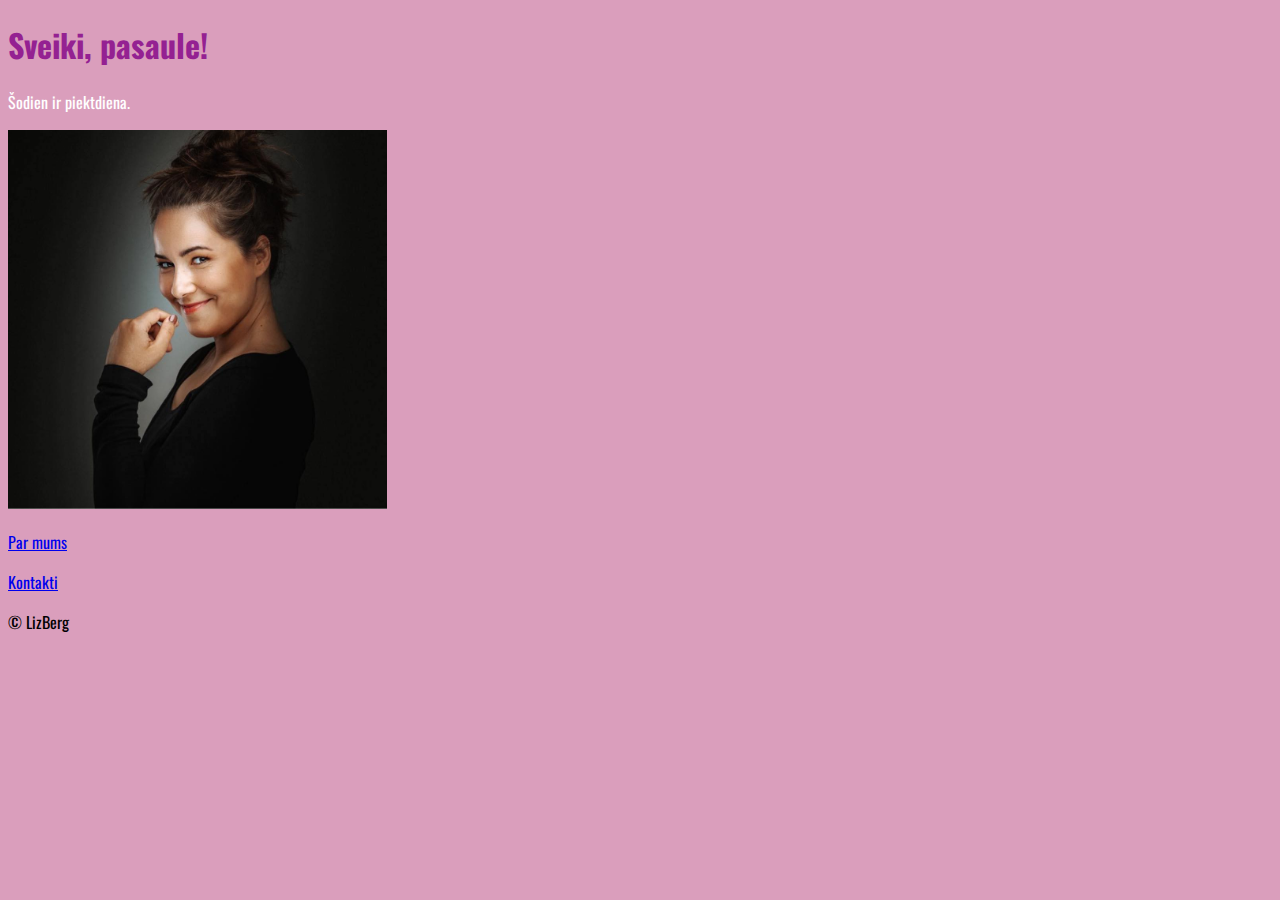
==== index.html @ 9d1b6ee8 "Initial commit" ====
<!DOCTYPE html>
<html>

<head>
  <meta charset="utf-8">
  <meta name="viewport" content="width=device-width">
  <title>replit</title>
  <link href="style.css" rel="stylesheet" type="text/css" />
  <link rel="preconnect" href="https://fonts.googleapis.com">
  <link rel="preconnect" href="https://fonts.gstatic.com" crossorigin>
  <link href="https://fonts.googleapis.com/css2?family=Oswald:wght@200..700&display=swap" rel="stylesheet">
</head>

<body>
  <h1>Sveiki, pasaule!</h1>
  <p>Šodien ir piektdiena.</p>
  <img src="me.jpg" width="30%" alt="me">
  <p><a href="par_mums.html">Par mums</a></p>
  <p><a href="kontakti.html">Kontakti</a></p>
  <script src="script.js"></script>
  <footer>&copy; LizBerg</footer>
</body>

</html>
---- style.css ----
html {
  height: 100%;
  width: 100%;
}
body {
  background-color: #da9ebc; /* fona krasa */
  font-family: "Oswald", sans-serif;
  }
h1 {
  color: #942192;
  text-align: left; 
  font-family: "Oswald", sans-serif;
}
p {
  color: #ffffff;
}
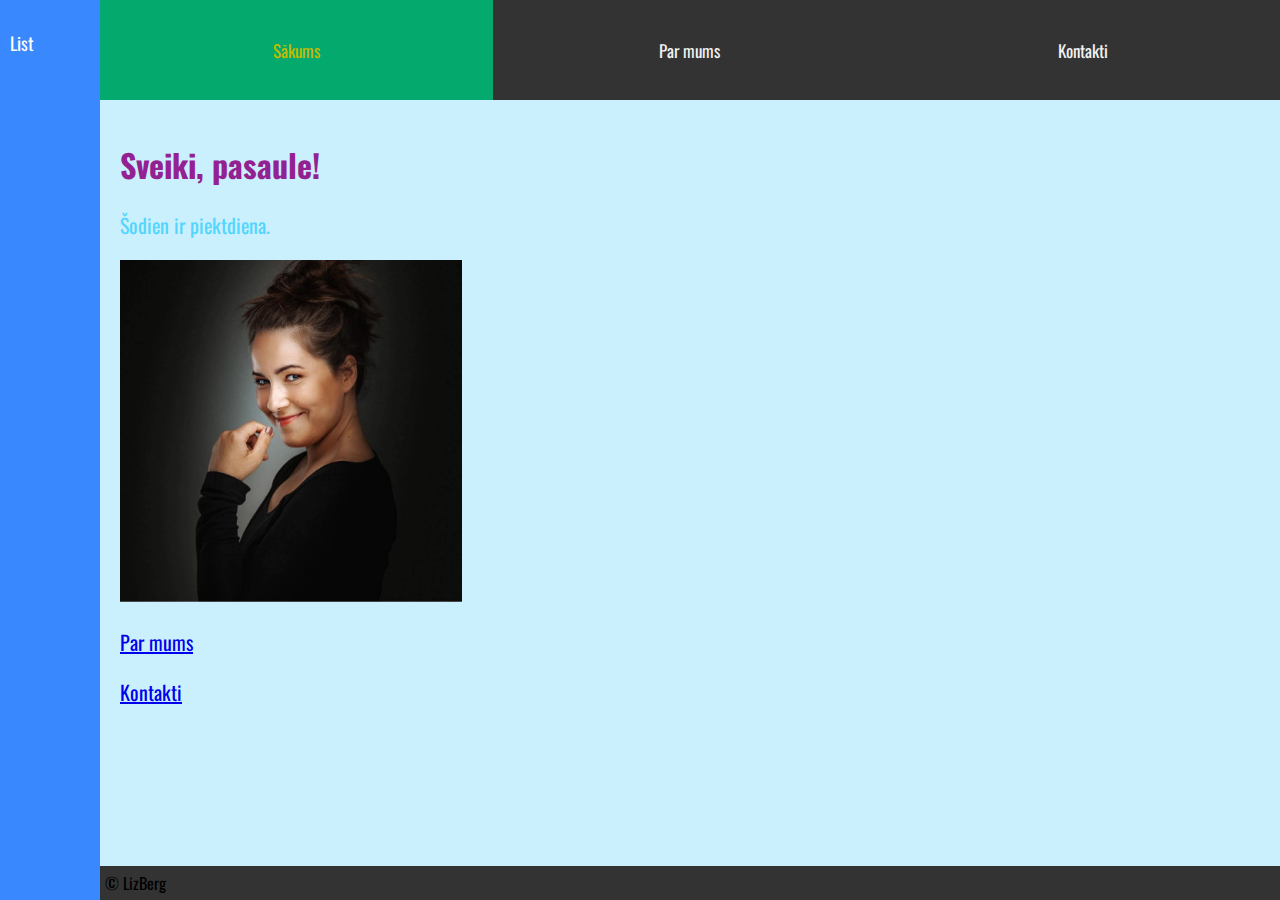
==== commit ef98b018: "STILIZETA LAPA" ====
--- a/index.html
+++ b/index.html
@@ -4,21 +4,32 @@
 <head>
   <meta charset="utf-8">
   <meta name="viewport" content="width=device-width">
-  <title>replit</title>
+  <title>My Homepage</title>
   <link href="style.css" rel="stylesheet" type="text/css" />
   <link rel="preconnect" href="https://fonts.googleapis.com">
   <link rel="preconnect" href="https://fonts.gstatic.com" crossorigin>
   <link href="https://fonts.googleapis.com/css2?family=Oswald:wght@200..700&display=swap" rel="stylesheet">
 </head>
-
 <body>
+  <header>
+    <nav class="topnav">
+      <a href="index.html" class="active">Sākums</a>
+      <a href="par_mums.html">Par mums</a>
+      <a href="kontakti.html">Kontakti</a>
+    </nav>
+  </header>
+  <aside class="sidebar">
+    <a href="#list">List</a>
+  </aside>
+  <main>
   <h1>Sveiki, pasaule!</h1>
   <p>Šodien ir piektdiena.</p>
   <img src="me.jpg" width="30%" alt="me">
   <p><a href="par_mums.html">Par mums</a></p>
   <p><a href="kontakti.html">Kontakti</a></p>
   <script src="script.js"></script>
-  <footer>&copy; LizBerg</footer>
+  </main>
+   <footer>&copy; LizBerg</footer>
 </body>
 
 </html>--- a/style.css
+++ b/style.css
@@ -1,16 +1,141 @@
-html {
+html, body {
   height: 100%;
   width: 100%;
+  margin: 0;
+  padding: 0;
+  background-color: #caf0fe; /* fona krasa */
+  font-family: "Oswald", sans-serif;
 }
-body {
-  background-color: #da9ebc; /* fona krasa */
+
+.topnav {
+  overflow: hidden;
+  background-color: #333;
+  margin-top: 0px;
+  height: 100px;
+  display: flex;
+  justify-content: space-around;
+  margin-left: 100px;
+}
+.topnav a {
+  flex: 1;
+  display: flex;
+  justify-content: center;
+  align-items: center;
+  float: left;
+  color: #f2f2f2;
+  text-align: center;
+  padding: 14px 16px;
+  text-decoration: none;
+  font-size: 17px;
+}
+.topnav a:hover {
+  background-color: #ddd;
+  color: black;
+}
+.topnav a.active {
+  background-color: #04AA6D;
+  color: #c4bc00;
+}
+.sidebar {
+  height: 100%;
+  width: 100px;
+  position: fixed; 
+  z-index: 1;
+  top: 0;
+  left: 0;
+  background-color: #3a88fe;
+  overflow-x: hidden;
+  padding-top: 20px;
+}
+.sidebar a {
+padding: 10px; 
+text-decoration: none;
+font-size: 18px;
+color: #ffffff;
+display: block;
+}
+.sidebar a:hover {
+color: #f5ec00;
+background-color: darkgrey;
+}
+main {
+  margin-left: 100px;
+  padding: 20px;
+}
+footer {
+  background-color: #333;
+  margin-left: 100px;
+  padding: 5px;
+  position: fixed;
+  bottom: 0;
+  width: 100%;
+}
+button {
+  background-color: #74a7fe;
+  color: #232323;
   font-family: "Oswald", sans-serif;
-  }
+  font-size: 20px;
+  padding: 14px 20px;
+  margin: 8px 8px;
+  text-align: center;
+  text-decoration: none;
+  border: none;
+  cursor: pointer;
+  width: 100%;
+  display: inline-block;
+  cursor: pointer;
+  margin-bottom: 20px;
+  transition: background-color 0.3s ease;
+  border-radius: 12px;
+}
+button:hover {
+  background-color: #0061ff;
+  color: black;
+}
 h1 {
   color: #942192;
   text-align: left; 
   font-family: "Oswald", sans-serif;
 }
 p {
-  color: #ffffff;
+  color: #53d5fd;
+  font-size: 20px;
+}
+#list {
+  background-color: #cce8b5;
+  padding: 20px
+  margin: 8px;
+  border-radius: 10px;
+  font-size: 10px;
+}
+#tabula{
+  background-color: #cce8b5;
+  padding: 10px
+}
+#saturs p {
+  color: yellow;
+  font-size: 20px;
+}
+#image img {
+  display: block;
+  border-radius: 8px;
+  margin: 0 auto;
+}
+#tabula table {
+  border-collapse: collapse;
+  background-color: #ddffff;
+  width: 90%;
+  margin: 20px;
+  border-color: #0061ff; 
+}
+#tabula td {
+  padding: 10px;
+  border: 1px solid #ddd;
+  text-align: center;
+}
+#tabula tr:nth-child(even)  {
+  background-color: #f2f2f2;
+}
+#tabula tr:nth-child(1)  {
+  background-color: #9aa60e;
 }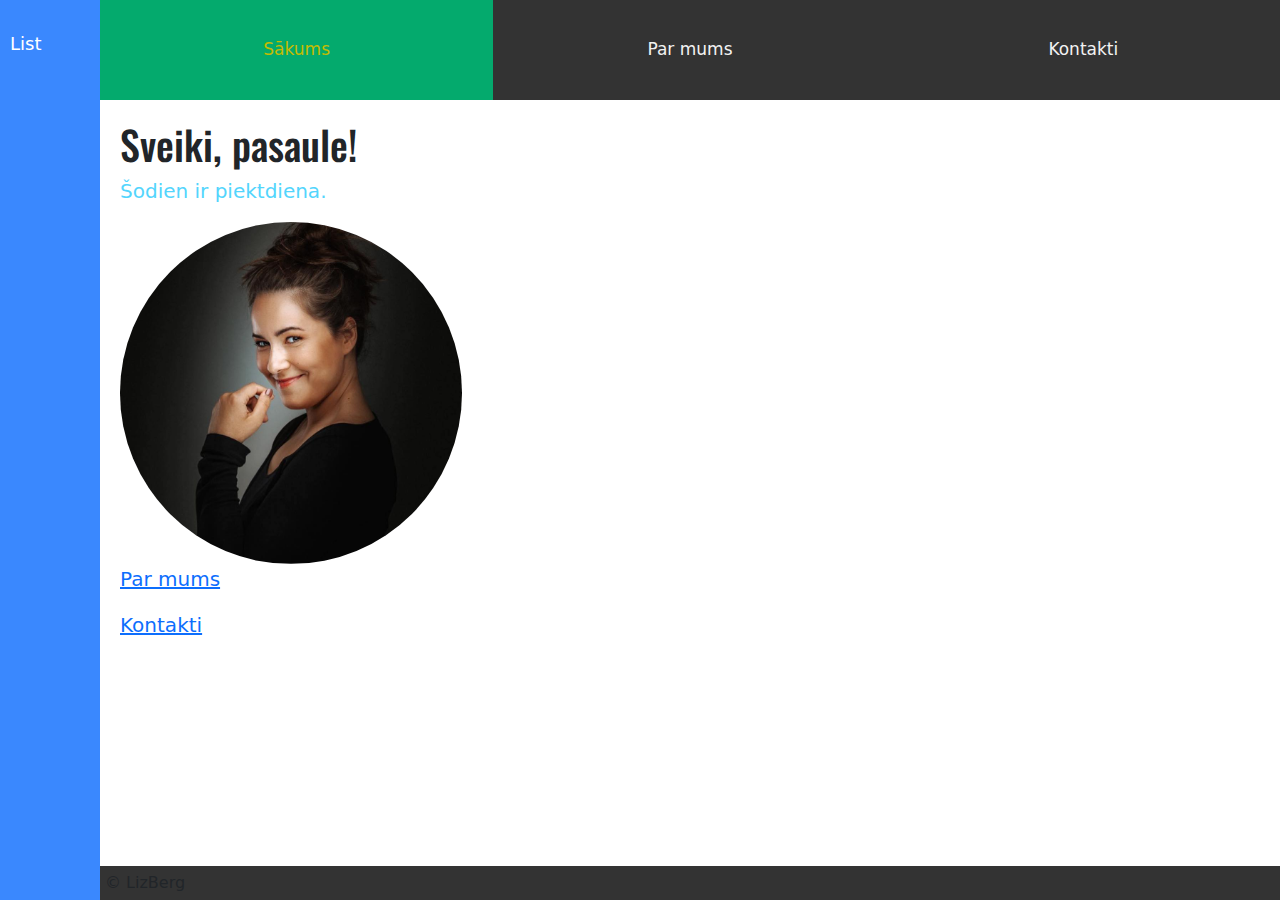
==== commit db467ad5: "console - ievadlauki un js aprekixs" ====
--- a/index.html
+++ b/index.html
@@ -9,6 +9,7 @@
   <link rel="preconnect" href="https://fonts.googleapis.com">
   <link rel="preconnect" href="https://fonts.gstatic.com" crossorigin>
   <link href="https://fonts.googleapis.com/css2?family=Oswald:wght@200..700&display=swap" rel="stylesheet">
+  <link href="https://cdn.jsdelivr.net/npm/bootstrap@5.3.3/dist/css/bootstrap.min.css" rel="stylesheet" integrity="sha384-QWTKZyjpPEjISv5WaRU9OFeRpok6YctnYmDr5pNlyT2bRjXh0JMhjY6hW+ALEwIH" crossorigin="anonymous">
 </head>
 <body>
   <header>
@@ -24,7 +25,7 @@
   <main>
   <h1>Sveiki, pasaule!</h1>
   <p>Šodien ir piektdiena.</p>
-  <img src="me.jpg" width="30%" alt="me">
+  <img src="me.jpg" class="rounded-circle" width="30%" alt="me">
   <p><a href="par_mums.html">Par mums</a></p>
   <p><a href="kontakti.html">Kontakti</a></p>
   <script src="script.js"></script>
--- a/style.css
+++ b/style.css
@@ -113,7 +113,7 @@
   padding: 10px
 }
 #saturs p {
-  color: yellow;
+  color: #4f7a28;
   font-size: 20px;
 }
 #image img {
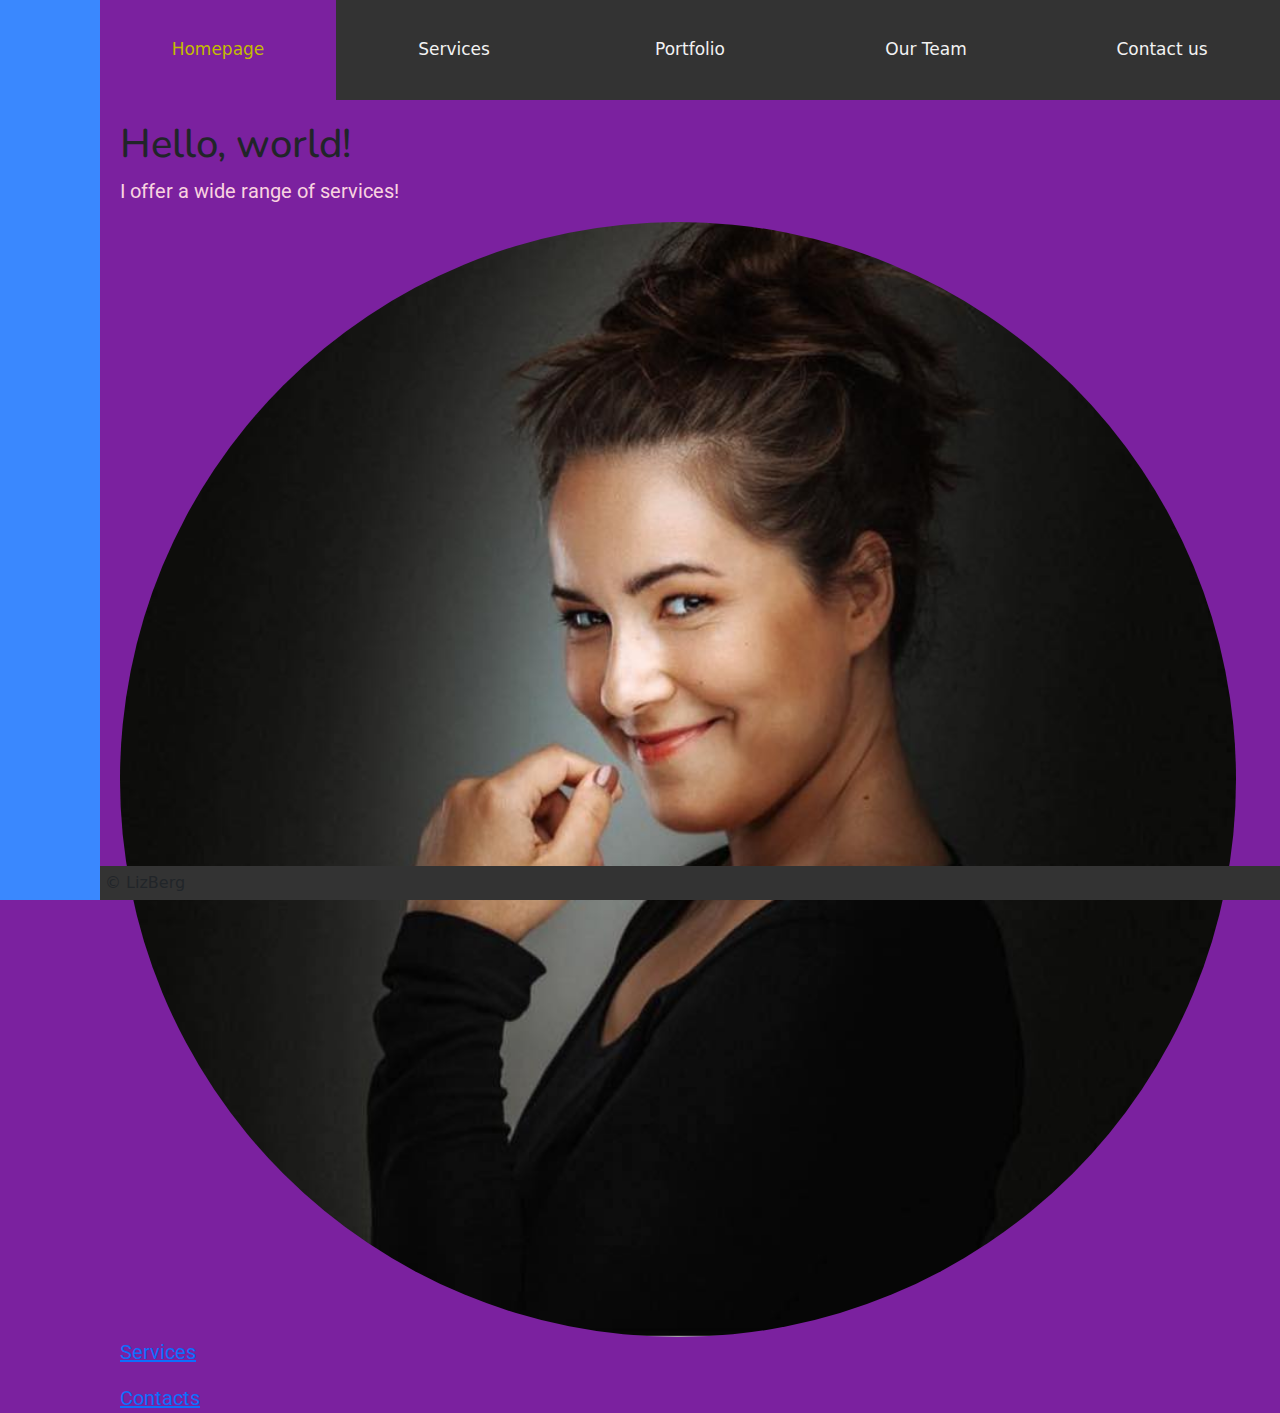
==== commit 21747051: "Patstavigais carbs" ====
--- a/index.html
+++ b/index.html
@@ -9,28 +9,39 @@
   <link rel="preconnect" href="https://fonts.googleapis.com">
   <link rel="preconnect" href="https://fonts.gstatic.com" crossorigin>
   <link href="https://fonts.googleapis.com/css2?family=Oswald:wght@200..700&display=swap" rel="stylesheet">
+  <link rel="preconnect" href="https://fonts.googleapis.com">
+  <link rel="preconnect" href="https://fonts.gstatic.com" crossorigin>
+  <link href="https://fonts.googleapis.com/css2?family=Roboto:ital,wght@0,100;0,300;0,400;0,500;0,700;0,900;1,100;1,300;1,400;1,500;1,700;1,900&display=swap" rel="stylesheet">
+  <link rel="preconnect" href="https://fonts.googleapis.com">
+  <link rel="preconnect" href="https://fonts.gstatic.com" crossorigin>
+  <link href="https://fonts.googleapis.com/css2?family=Playwrite+NL:wght@100..400&family=Roboto:ital,wght@0,100;0,300;0,400;0,500;0,700;0,900;1,100;1,300;1,400;1,500;1,700;1,900&display=swap" rel="stylesheet">
+  <link rel="preconnect" href="https://fonts.googleapis.com">
+  <link rel="preconnect" href="https://fonts.gstatic.com" crossorigin>
+  <link href="https://fonts.googleapis.com/css2?family=Nunito:ital,wght@0,200..1000;1,200..1000&family=Playwrite+NL:wght@100..400&family=Roboto:ital,wght@0,100;0,300;0,400;0,500;0,700;0,900;1,100;1,300;1,400;1,500;1,700;1,900&display=swap" rel="stylesheet">
   <link href="https://cdn.jsdelivr.net/npm/bootstrap@5.3.3/dist/css/bootstrap.min.css" rel="stylesheet" integrity="sha384-QWTKZyjpPEjISv5WaRU9OFeRpok6YctnYmDr5pNlyT2bRjXh0JMhjY6hW+ALEwIH" crossorigin="anonymous">
 </head>
 <body>
   <header>
     <nav class="topnav">
-      <a href="index.html" class="active">Sākums</a>
-      <a href="par_mums.html">Par mums</a>
-      <a href="kontakti.html">Kontakti</a>
+      <a href="index.html" class="active">Homepage</a>
+      <a href="services.html">Services</a>
+      <a href="Portfolio.html">Portfolio</a>
+      <a href="par_mums_2.html">Our Team</a>
+      <a href="kontakti.html">Contact us</a>
     </nav>
   </header>
   <aside class="sidebar">
-    <a href="#list">List</a>
   </aside>
   <main>
-  <h1>Sveiki, pasaule!</h1>
-  <p>Šodien ir piektdiena.</p>
-  <img src="me.jpg" class="rounded-circle" width="30%" alt="me">
-  <p><a href="par_mums.html">Par mums</a></p>
-  <p><a href="kontakti.html">Kontakti</a></p>
+  <h1>Hello, world!</h1>
+  <p>I offer a wide range of services!</p>
+  <img src="me.jpg" class="rounded-circle" width="90%" alt="me">
+  <br>
+  <p><a href="services.html">Services</a></p>
+  <p><a href="kontakti.html">Contacts</a></p>
   <script src="script.js"></script>
   </main>
-   <footer>&copy; LizBerg</footer>
+  <footer>&copy; LizBerg</footer>
 </body>
 
 </html>--- a/style.css
+++ b/style.css
@@ -1,12 +1,17 @@
-html, body {
+html, main {
+  height: 100%;
+  width: 100%;
+  background-color: #7b219f; /* fona krasa */
+  font-family: "Oswald", sans-serif;
+}
+body {
   height: 100%;
   width: 100%;
   margin: 0;
   padding: 0;
-  background-color: #caf0fe; /* fona krasa */
+  background-color: #fffc41; /* fona krasa */
   font-family: "Oswald", sans-serif;
 }
-
 .topnav {
   overflow: hidden;
   background-color: #333;
@@ -33,7 +38,7 @@
   color: black;
 }
 .topnav a.active {
-  background-color: #04AA6D;
+  background-color: #7b219f;
   color: #c4bc00;
 }
 .sidebar {
@@ -87,22 +92,38 @@
   margin-bottom: 20px;
   transition: background-color 0.3s ease;
   border-radius: 12px;
+  background-color: #74a7fe;
+  animation-name: example;
+  animation-duration: 5s;
 }
 button:hover {
   background-color: #0061ff;
   color: black;
 }
 h1 {
-  color: #942192;
+  color: #ffffff;;
   text-align: left; 
-  font-family: "Oswald", sans-serif;
+  font-family: "Nunito", sans-serif;
+}
+h2 {
+  color: #008cb4;
+  text-align: left; 
+  font-family: "Nunito", sans-serif;
 }
 p {
-  color: #53d5fd;
+  color: #f9d3e0;
   font-size: 20px;
+  font-family: "Roboto", sans-serif;
 }
 #list {
   background-color: #cce8b5;
+  padding: 20px
+  margin: 8px;
+  border-radius: 10px;
+  font-size: 20px;
+}
+#Paragrafs {
+  background-color: #606060;
   padding: 20px
   margin: 8px;
   border-radius: 10px;
@@ -113,7 +134,7 @@
   padding: 10px
 }
 #saturs p {
-  color: #4f7a28;
+  color: #f5ec00;
   font-size: 20px;
 }
 #image img {
@@ -138,4 +159,20 @@
 }
 #tabula tr:nth-child(1)  {
   background-color: #9aa60e;
+}
+#links p {
+  font-family: "Playwrite NL", sans-serif; /* how to add diff font to links? */
+  font-size: 20px;
+  color: #d58400;
+}
+@keyframes example {
+  from {background-color: red;}
+  to {background-color: yellow;}
+}
+div {
+  width: 100px;
+  height: 100px;
+  background-color: red;
+  animation-name: example;
+  animation-duration: 5s;
 }